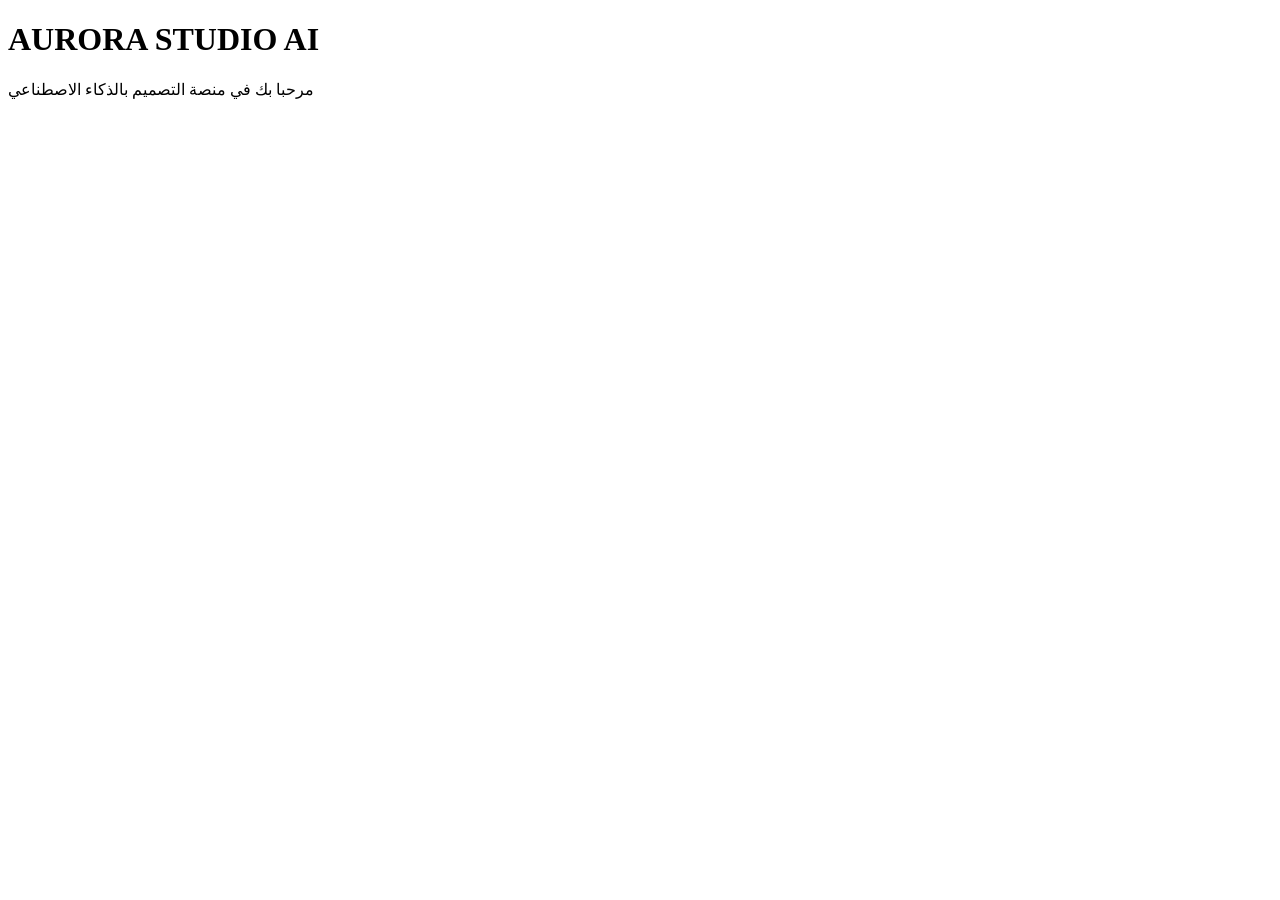
==== index.html @ 7dbc6221 "Add initial HTML structure for AURORA STUDIO AI" ====
<!DOCTYPE html>
<html lang="ar">
<head>
<meta charset="UTF-8">
<meta name="viewport" content="width=device-width, initial-scale=1.0">
<title>AURORA STUDIO AI</title>
</head>
<body>

<h1>AURORA STUDIO AI</h1>

<p>مرحبا بك في منصة التصميم بالذكاء الاصطناعي</p>

</body>
</html>
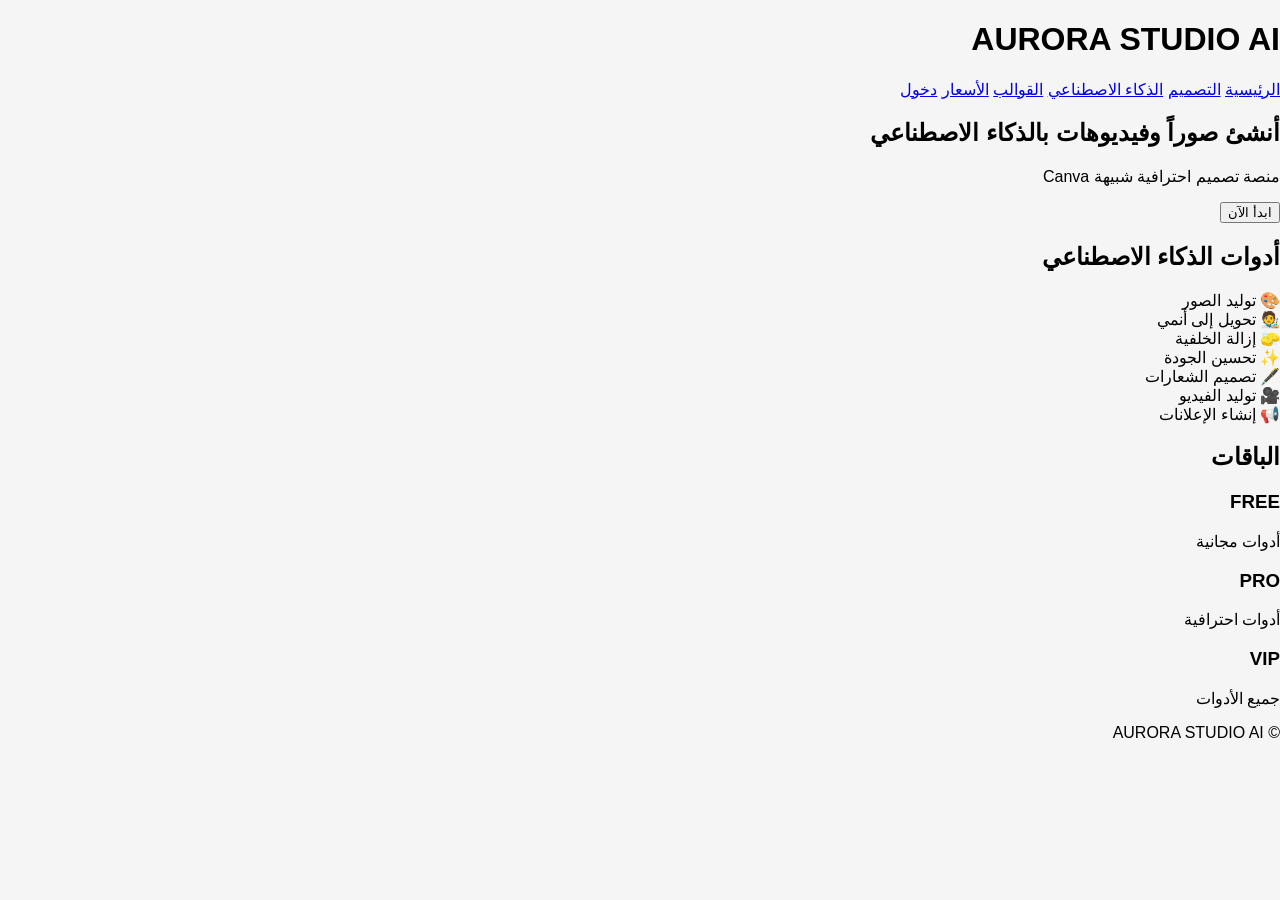
==== commit c02e4bef: "Refactor index.html for improved structure and content" ====
--- a/index.html
+++ b/index.html
@@ -1,15 +1,75 @@
 <!DOCTYPE html>
-<html lang="ar">
+<html lang="ar" dir="rtl">
 <head>
 <meta charset="UTF-8">
 <meta name="viewport" content="width=device-width, initial-scale=1.0">
 <title>AURORA STUDIO AI</title>
+
+<link rel="stylesheet" href="style.css">
 </head>
+
 <body>
 
-<h1>AURORA STUDIO AI</h1>
+<header>
+    <h1>AURORA STUDIO AI</h1>
 
-<p>مرحبا بك في منصة التصميم بالذكاء الاصطناعي</p>
+    <nav>
+        <a href="#">الرئيسية</a>
+        <a href="#">التصميم</a>
+        <a href="#">الذكاء الاصطناعي</a>
+        <a href="#">القوالب</a>
+        <a href="#">الأسعار</a>
+        <a href="pages/login.html">دخول</a>
+    </nav>
+</header>
+
+<section class="hero">
+    <h2>أنشئ صوراً وفيديوهات بالذكاء الاصطناعي</h2>
+    <p>منصة تصميم احترافية شبيهة Canva</p>
+
+    <button>ابدأ الآن</button>
+</section>
+
+<section class="tools">
+
+<h2>أدوات الذكاء الاصطناعي</h2>
+
+<div class="card">🎨 توليد الصور</div>
+<div class="card">🧑‍🎨 تحويل إلى أنمي</div>
+<div class="card">🧽 إزالة الخلفية</div>
+<div class="card">✨ تحسين الجودة</div>
+<div class="card">🖋️ تصميم الشعارات</div>
+<div class="card">🎥 توليد الفيديو</div>
+<div class="card">📢 إنشاء الإعلانات</div>
+
+</section>
+
+<section class="plans">
+
+<h2>الباقات</h2>
+
+<div class="card">
+<h3>FREE</h3>
+<p>أدوات مجانية</p>
+</div>
+
+<div class="card">
+<h3>PRO</h3>
+<p>أدوات احترافية</p>
+</div>
+
+<div class="card">
+<h3>VIP</h3>
+<p>جميع الأدوات</p>
+</div>
+
+</section>
+
+<footer>
+<p>© AURORA STUDIO AI</p>
+</footer>
+
+<script src="app.js"></script>
 
 </body>
 </html>
--- a/style.css
+++ b/style.css
@@ -0,0 +1,6 @@
+body{
+    font-family: Arial, sans-serif;
+    background:#f5f5f5;
+    margin:0;
+    padding:0;
+}
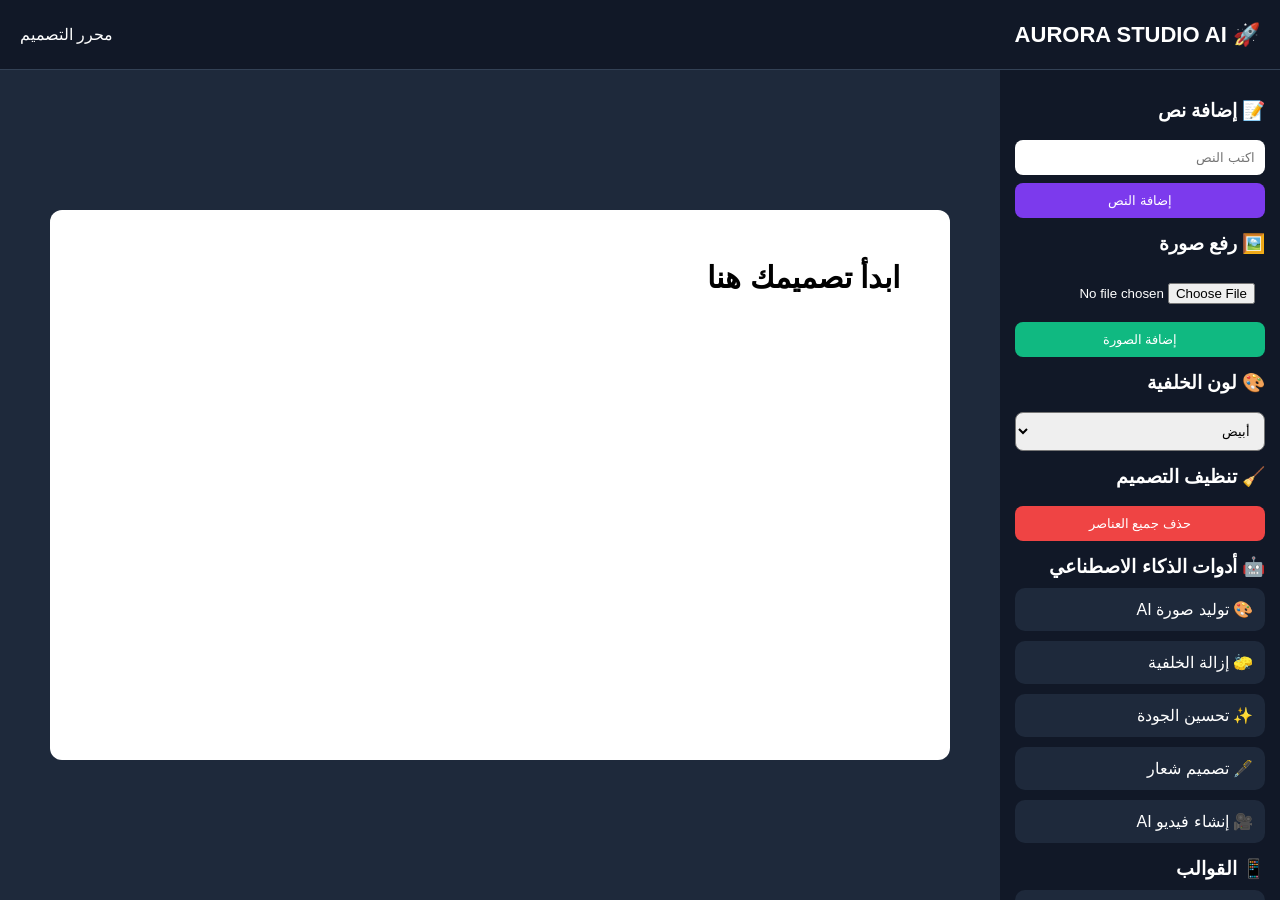
==== commit 7775023b: "Refactor index.html structure and styles" ====
--- a/index.html
+++ b/index.html
@@ -3,73 +3,288 @@
 <head>
 <meta charset="UTF-8">
 <meta name="viewport" content="width=device-width, initial-scale=1.0">
+
 <title>AURORA STUDIO AI</title>
 
-<link rel="stylesheet" href="style.css">
+<style>
+
+*{
+margin:0;
+padding:0;
+box-sizing:border-box;
+font-family:Arial,sans-serif;
+}
+
+body{
+background:#0f172a;
+color:white;
+height:100vh;
+overflow:hidden;
+}
+
+.header{
+height:70px;
+background:#111827;
+display:flex;
+justify-content:space-between;
+align-items:center;
+padding:0 20px;
+border-bottom:1px solid #334155;
+}
+
+.logo{
+font-size:22px;
+font-weight:bold;
+}
+
+.container{
+display:flex;
+height:calc(100vh - 70px);
+}
+
+.sidebar{
+width:280px;
+background:#111827;
+padding:15px;
+overflow-y:auto;
+}
+
+.sidebar h3{
+margin-bottom:10px;
+margin-top:15px;
+}
+
+.tool{
+background:#1e293b;
+padding:12px;
+margin-bottom:10px;
+border-radius:10px;
+cursor:pointer;
+}
+
+.tool:hover{
+background:#334155;
+}
+
+.canvas-area{
+flex:1;
+display:flex;
+justify-content:center;
+align-items:center;
+background:#1e293b;
+}
+
+.canvas{
+width:900px;
+height:550px;
+background:white;
+position:relative;
+overflow:hidden;
+border-radius:12px;
+}
+
+.design-text{
+position:absolute;
+top:50px;
+right:50px;
+font-size:30px;
+font-weight:bold;
+color:black;
+cursor:move;
+}
+
+.uploaded-image{
+position:absolute;
+max-width:250px;
+max-height:250px;
+top:150px;
+right:100px;
+}
+
+button{
+width:100%;
+padding:10px;
+margin-top:8px;
+border:none;
+border-radius:8px;
+cursor:pointer;
+}
+
+.primary{
+background:#7c3aed;
+color:white;
+}
+
+.success{
+background:#10b981;
+color:white;
+}
+
+.danger{
+background:#ef4444;
+color:white;
+}
+
+input{
+width:100%;
+padding:10px;
+margin-top:8px;
+border-radius:8px;
+border:none;
+}
+
+select{
+width:100%;
+padding:10px;
+margin-top:8px;
+border-radius:8px;
+}
+
+</style>
+
 </head>
 
 <body>
 
-<header>
-    <h1>AURORA STUDIO AI</h1>
-
-    <nav>
-        <a href="#">الرئيسية</a>
-        <a href="#">التصميم</a>
-        <a href="#">الذكاء الاصطناعي</a>
-        <a href="#">القوالب</a>
-        <a href="#">الأسعار</a>
-        <a href="pages/login.html">دخول</a>
-    </nav>
-</header>
-
-<section class="hero">
-    <h2>أنشئ صوراً وفيديوهات بالذكاء الاصطناعي</h2>
-    <p>منصة تصميم احترافية شبيهة Canva</p>
-
-    <button>ابدأ الآن</button>
-</section>
-
-<section class="tools">
-
-<h2>أدوات الذكاء الاصطناعي</h2>
-
-<div class="card">🎨 توليد الصور</div>
-<div class="card">🧑‍🎨 تحويل إلى أنمي</div>
-<div class="card">🧽 إزالة الخلفية</div>
-<div class="card">✨ تحسين الجودة</div>
-<div class="card">🖋️ تصميم الشعارات</div>
-<div class="card">🎥 توليد الفيديو</div>
-<div class="card">📢 إنشاء الإعلانات</div>
-
-</section>
-
-<section class="plans">
-
-<h2>الباقات</h2>
-
-<div class="card">
-<h3>FREE</h3>
-<p>أدوات مجانية</p>
-</div>
-
-<div class="card">
-<h3>PRO</h3>
-<p>أدوات احترافية</p>
-</div>
-
-<div class="card">
-<h3>VIP</h3>
-<p>جميع الأدوات</p>
-</div>
-
-</section>
-
-<footer>
-<p>© AURORA STUDIO AI</p>
-</footer>
-
-<script src="app.js"></script>
+<div class="header">
+
+<div class="logo">
+🚀 AURORA STUDIO AI
+</div>
+
+<div>
+محرر التصميم
+</div>
+
+</div>
+
+<div class="container">
+
+<div class="sidebar">
+
+<h3>📝 إضافة نص</h3>
+
+<input id="textInput" placeholder="اكتب النص">
+
+<button class="primary" onclick="addText()">
+إضافة النص
+</button>
+
+<h3>🖼️ رفع صورة</h3>
+
+<input type="file" id="imageInput">
+
+<button class="success" onclick="uploadImage()">
+إضافة الصورة
+</button>
+
+<h3>🎨 لون الخلفية</h3>
+
+<select onchange="changeColor(this.value)">
+<option value="white">أبيض</option>
+<option value="lightblue">أزرق فاتح</option>
+<option value="lightgreen">أخضر فاتح</option>
+<option value="pink">وردي</option>
+<option value="black">أسود</option>
+</select>
+
+<h3>🧹 تنظيف التصميم</h3>
+
+<button class="danger" onclick="clearCanvas()">
+حذف جميع العناصر
+</button>
+
+<h3>🤖 أدوات الذكاء الاصطناعي</h3>
+
+<div class="tool">🎨 توليد صورة AI</div>
+<div class="tool">🧽 إزالة الخلفية</div>
+<div class="tool">✨ تحسين الجودة</div>
+<div class="tool">🖋️ تصميم شعار</div>
+<div class="tool">🎥 إنشاء فيديو AI</div>
+
+<h3>📱 القوالب</h3>
+
+<div class="tool">Instagram</div>
+<div class="tool">Facebook</div>
+<div class="tool">TikTok</div>
+<div class="tool">YouTube</div>
+
+</div>
+
+<div class="canvas-area">
+
+<div class="canvas" id="canvas">
+
+<div class="design-text">
+ابدأ تصميمك هنا
+</div>
+
+</div>
+
+</div>
+
+</div>
+
+<script>
+
+function addText(){
+
+let text=document.getElementById("textInput").value;
+
+if(text==="") return;
+
+let element=document.createElement("div");
+
+element.className="design-text";
+
+element.innerText=text;
+
+element.style.top=Math.random()*300+"px";
+element.style.right=Math.random()*400+"px";
+
+document.getElementById("canvas").appendChild(element);
+
+}
+
+function uploadImage(){
+
+let file=document.getElementById("imageInput").files[0];
+
+if(!file) return;
+
+let reader=new FileReader();
+
+reader.onload=function(e){
+
+let img=document.createElement("img");
+
+img.src=e.target.result;
+
+img.className="uploaded-image";
+
+document.getElementById("canvas").appendChild(img);
+
+};
+
+reader.readAsDataURL(file);
+
+}
+
+function changeColor(color){
+
+document.getElementById("canvas").style.background=color;
+
+}
+
+function clearCanvas(){
+
+let canvas=document.getElementById("canvas");
+
+canvas.innerHTML="";
+
+}
+
+</script>
 
 </body>
 </html>
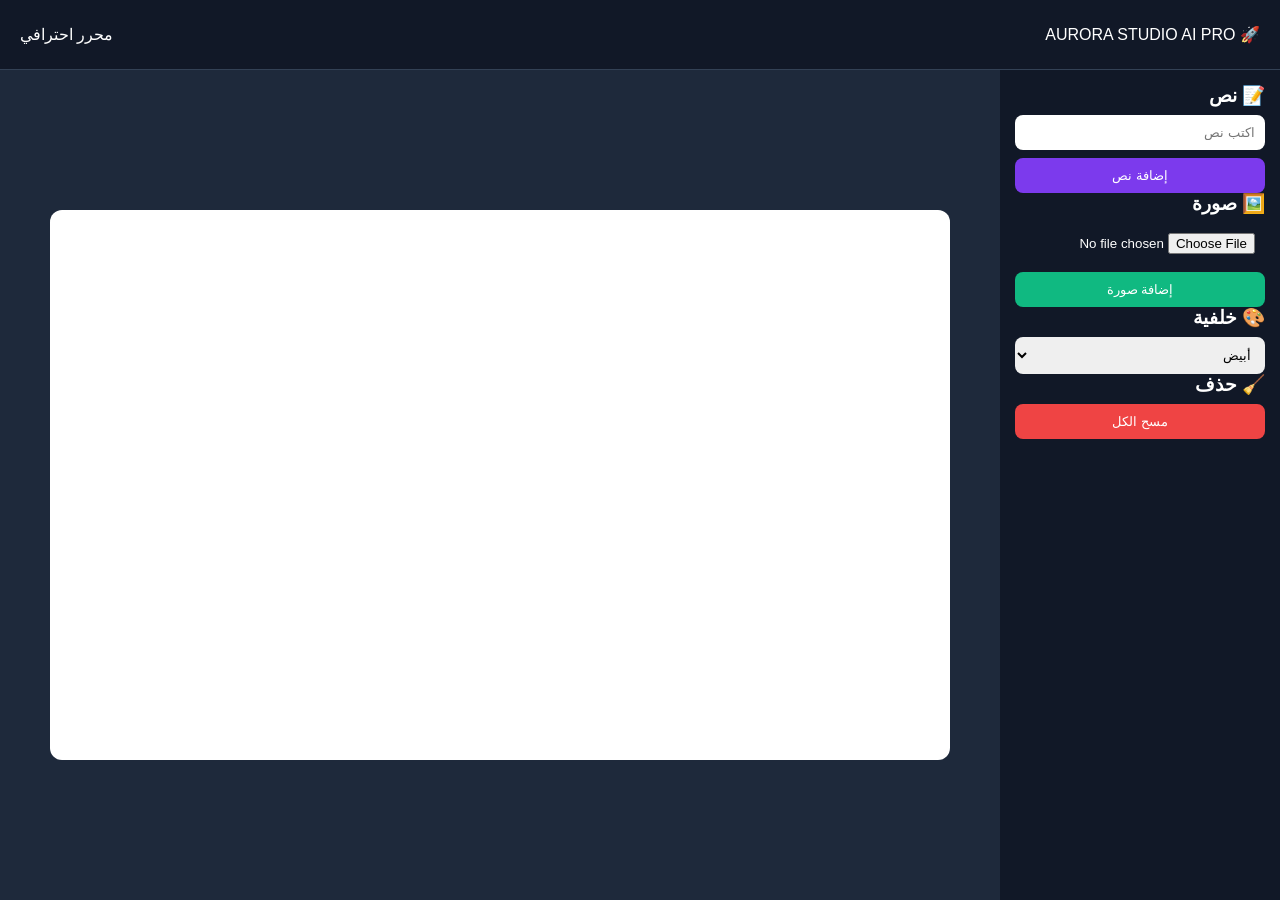
==== commit fccba2ea: "Refactor index.html for improved structure and clarity" ====
--- a/index.html
+++ b/index.html
@@ -3,11 +3,9 @@
 <head>
 <meta charset="UTF-8">
 <meta name="viewport" content="width=device-width, initial-scale=1.0">
-
-<title>AURORA STUDIO AI</title>
+<title>AURORA STUDIO AI PRO</title>
 
 <style>
-
 *{
 margin:0;
 padding:0;
@@ -32,11 +30,6 @@
 border-bottom:1px solid #334155;
 }
 
-.logo{
-font-size:22px;
-font-weight:bold;
-}
-
 .container{
 display:flex;
 height:calc(100vh - 70px);
@@ -47,23 +40,6 @@
 background:#111827;
 padding:15px;
 overflow-y:auto;
-}
-
-.sidebar h3{
-margin-bottom:10px;
-margin-top:15px;
-}
-
-.tool{
-background:#1e293b;
-padding:12px;
-margin-bottom:10px;
-border-radius:10px;
-cursor:pointer;
-}
-
-.tool:hover{
-background:#334155;
 }
 
 .canvas-area{
@@ -79,28 +55,29 @@
 height:550px;
 background:white;
 position:relative;
+border-radius:12px;
 overflow:hidden;
-border-radius:12px;
+}
+
+/* العناصر */
+.design-text, .design-image{
+position:absolute;
+cursor:move;
+user-select:none;
 }
 
 .design-text{
-position:absolute;
-top:50px;
-right:50px;
-font-size:30px;
+font-size:24px;
+color:black;
 font-weight:bold;
-color:black;
-cursor:move;
-}
-
-.uploaded-image{
-position:absolute;
-max-width:250px;
-max-height:250px;
-top:150px;
-right:100px;
-}
-
+}
+
+.design-image{
+max-width:200px;
+max-height:200px;
+}
+
+/* sidebar */
 button{
 width:100%;
 padding:10px;
@@ -110,22 +87,11 @@
 cursor:pointer;
 }
 
-.primary{
-background:#7c3aed;
-color:white;
-}
-
-.success{
-background:#10b981;
-color:white;
-}
-
-.danger{
-background:#ef4444;
-color:white;
-}
-
-input{
+.primary{background:#7c3aed;color:white;}
+.success{background:#10b981;color:white;}
+.danger{background:#ef4444;color:white;}
+
+input,select{
 width:100%;
 padding:10px;
 margin-top:8px;
@@ -133,155 +99,144 @@
 border:none;
 }
 
-select{
-width:100%;
-padding:10px;
-margin-top:8px;
-border-radius:8px;
-}
-
+/* تحديد العنصر */
+.selected{
+outline:2px dashed #7c3aed;
+}
 </style>
-
 </head>
 
 <body>
 
 <div class="header">
-
-<div class="logo">
-🚀 AURORA STUDIO AI
-</div>
-
-<div>
-محرر التصميم
-</div>
-
+<div>🚀 AURORA STUDIO AI PRO</div>
+<div>محرر احترافي</div>
 </div>
 
 <div class="container">
 
+<!-- SIDEBAR -->
 <div class="sidebar">
 
-<h3>📝 إضافة نص</h3>
-
-<input id="textInput" placeholder="اكتب النص">
-
-<button class="primary" onclick="addText()">
-إضافة النص
-</button>
-
-<h3>🖼️ رفع صورة</h3>
-
+<h3>📝 نص</h3>
+<input id="textInput" placeholder="اكتب نص">
+<button class="primary" onclick="addText()">إضافة نص</button>
+
+<h3>🖼️ صورة</h3>
 <input type="file" id="imageInput">
-
-<button class="success" onclick="uploadImage()">
-إضافة الصورة
-</button>
-
-<h3>🎨 لون الخلفية</h3>
-
+<button class="success" onclick="uploadImage()">إضافة صورة</button>
+
+<h3>🎨 خلفية</h3>
 <select onchange="changeColor(this.value)">
 <option value="white">أبيض</option>
-<option value="lightblue">أزرق فاتح</option>
-<option value="lightgreen">أخضر فاتح</option>
+<option value="lightblue">أزرق</option>
 <option value="pink">وردي</option>
 <option value="black">أسود</option>
 </select>
 
-<h3>🧹 تنظيف التصميم</h3>
-
-<button class="danger" onclick="clearCanvas()">
-حذف جميع العناصر
-</button>
-
-<h3>🤖 أدوات الذكاء الاصطناعي</h3>
-
-<div class="tool">🎨 توليد صورة AI</div>
-<div class="tool">🧽 إزالة الخلفية</div>
-<div class="tool">✨ تحسين الجودة</div>
-<div class="tool">🖋️ تصميم شعار</div>
-<div class="tool">🎥 إنشاء فيديو AI</div>
-
-<h3>📱 القوالب</h3>
-
-<div class="tool">Instagram</div>
-<div class="tool">Facebook</div>
-<div class="tool">TikTok</div>
-<div class="tool">YouTube</div>
-
-</div>
-
+<h3>🧹 حذف</h3>
+<button class="danger" onclick="clearCanvas()">مسح الكل</button>
+
+</div>
+
+<!-- CANVAS -->
 <div class="canvas-area">
-
-<div class="canvas" id="canvas">
-
-<div class="design-text">
-ابدأ تصميمك هنا
-</div>
-
-</div>
-
+<div class="canvas" id="canvas"></div>
 </div>
 
 </div>
 
 <script>
 
+let selectedElement = null;
+
+/* اختيار عنصر */
+function selectElement(el){
+if(selectedElement){
+selectedElement.classList.remove("selected");
+}
+selectedElement = el;
+el.classList.add("selected");
+}
+
+/* سحب العناصر */
+function makeDraggable(el){
+
+let offsetX = 0;
+let offsetY = 0;
+let dragging = false;
+
+el.addEventListener("mousedown", (e)=>{
+dragging = true;
+selectElement(el);
+
+offsetX = e.clientX - el.offsetLeft;
+offsetY = e.clientY - el.offsetTop;
+});
+
+document.addEventListener("mousemove", (e)=>{
+if(!dragging) return;
+
+el.style.left = (e.clientX - offsetX) + "px";
+el.style.top = (e.clientY - offsetY) + "px";
+});
+
+document.addEventListener("mouseup", ()=>{
+dragging = false;
+});
+}
+
+/* إضافة نص */
 function addText(){
-
-let text=document.getElementById("textInput").value;
-
-if(text==="") return;
-
-let element=document.createElement("div");
-
-element.className="design-text";
-
-element.innerText=text;
-
-element.style.top=Math.random()*300+"px";
-element.style.right=Math.random()*400+"px";
-
-document.getElementById("canvas").appendChild(element);
-
-}
-
+let text = document.getElementById("textInput").value;
+if(!text) return;
+
+let el = document.createElement("div");
+el.className = "design-text";
+el.innerText = text;
+
+el.style.left = "100px";
+el.style.top = "100px";
+
+document.getElementById("canvas").appendChild(el);
+
+makeDraggable(el);
+selectElement(el);
+}
+
+/* رفع صورة */
 function uploadImage(){
-
-let file=document.getElementById("imageInput").files[0];
-
+let file = document.getElementById("imageInput").files[0];
 if(!file) return;
 
-let reader=new FileReader();
-
-reader.onload=function(e){
-
-let img=document.createElement("img");
-
-img.src=e.target.result;
-
-img.className="uploaded-image";
+let reader = new FileReader();
+
+reader.onload = function(e){
+let img = document.createElement("img");
+img.src = e.target.result;
+img.className = "design-image";
+
+img.style.left = "150px";
+img.style.top = "150px";
 
 document.getElementById("canvas").appendChild(img);
 
+makeDraggable(img);
+selectElement(img);
 };
 
 reader.readAsDataURL(file);
-
-}
-
+}
+
+/* تغيير الخلفية */
 function changeColor(color){
-
-document.getElementById("canvas").style.background=color;
-
-}
-
+document.getElementById("canvas").style.background = color;
+}
+
+/* حذف الكل */
 function clearCanvas(){
-
-let canvas=document.getElementById("canvas");
-
-canvas.innerHTML="";
-
+document.getElementById("canvas").innerHTML = "";
+selectedElement = null;
 }
 
 </script>
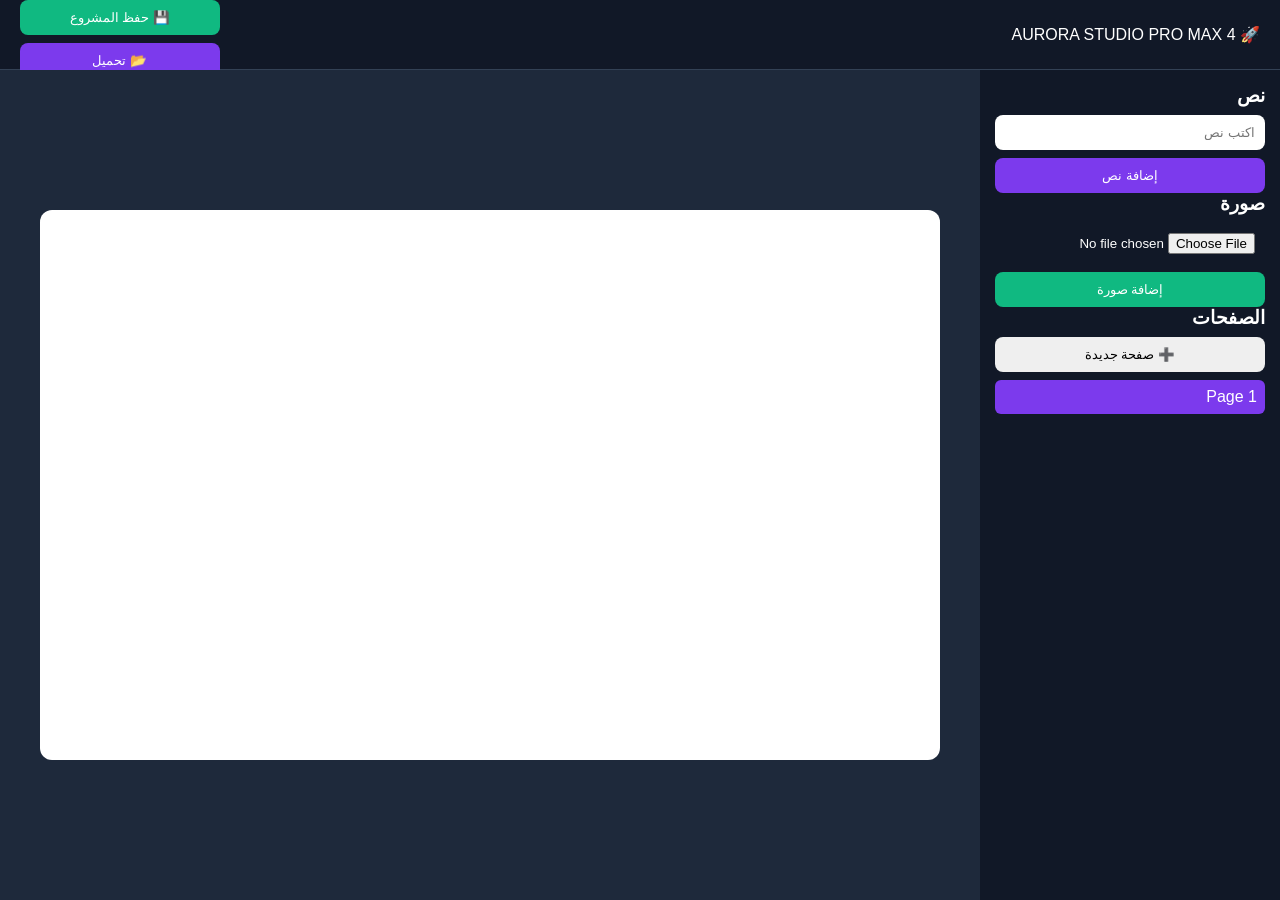
==== commit 5ccbdd75: "Update title and enhance UI elements in index.html" ====
--- a/index.html
+++ b/index.html
@@ -3,7 +3,7 @@
 <head>
 <meta charset="UTF-8">
 <meta name="viewport" content="width=device-width, initial-scale=1.0">
-<title>AURORA STUDIO AI PRO</title>
+<title>AURORA STUDIO AI PRO MAX 4</title>
 
 <style>
 *{
@@ -15,9 +15,9 @@
 
 body{
 background:#0f172a;
-color:white;
 height:100vh;
 overflow:hidden;
+color:white;
 }
 
 .header{
@@ -36,10 +36,10 @@
 }
 
 .sidebar{
-width:280px;
+width:300px;
 background:#111827;
 padding:15px;
-overflow-y:auto;
+overflow:auto;
 }
 
 .canvas-area{
@@ -59,25 +59,53 @@
 overflow:hidden;
 }
 
-/* العناصر */
-.design-text, .design-image{
+/* عنصر التصميم */
+.element{
 position:absolute;
 cursor:move;
 user-select:none;
-}
-
-.design-text{
-font-size:24px;
+transform-origin:center;
+}
+
+.text{
+font-size:22px;
 color:black;
 font-weight:bold;
 }
 
-.design-image{
+.img{
 max-width:200px;
 max-height:200px;
 }
 
-/* sidebar */
+/* تحديد */
+.selected{
+outline:2px dashed #7c3aed;
+}
+
+/* Handles */
+.handle{
+width:12px;
+height:12px;
+background:#7c3aed;
+position:absolute;
+right:-6px;
+bottom:-6px;
+cursor:nwse-resize;
+}
+
+.rotate-handle{
+width:12px;
+height:12px;
+background:#10b981;
+position:absolute;
+top:-20px;
+left:50%;
+transform:translateX(-50%);
+cursor:grab;
+}
+
+/* UI */
 button{
 width:100%;
 padding:10px;
@@ -91,7 +119,7 @@
 .success{background:#10b981;color:white;}
 .danger{background:#ef4444;color:white;}
 
-input,select{
+input{
 width:100%;
 padding:10px;
 margin-top:8px;
@@ -99,9 +127,17 @@
 border:none;
 }
 
-/* تحديد العنصر */
-.selected{
-outline:2px dashed #7c3aed;
+/* Pages */
+.page{
+padding:8px;
+background:#1e293b;
+margin-top:8px;
+border-radius:6px;
+cursor:pointer;
+}
+
+.page.active{
+background:#7c3aed;
 }
 </style>
 </head>
@@ -109,8 +145,11 @@
 <body>
 
 <div class="header">
-<div>🚀 AURORA STUDIO AI PRO</div>
-<div>محرر احترافي</div>
+<div>🚀 AURORA STUDIO PRO MAX 4</div>
+<div>
+<button class="success" onclick="saveProject()">💾 حفظ المشروع</button>
+<button class="primary" onclick="loadProject()">📂 تحميل</button>
+</div>
 </div>
 
 <div class="container">
@@ -118,24 +157,17 @@
 <!-- SIDEBAR -->
 <div class="sidebar">
 
-<h3>📝 نص</h3>
+<h3>نص</h3>
 <input id="textInput" placeholder="اكتب نص">
 <button class="primary" onclick="addText()">إضافة نص</button>
 
-<h3>🖼️ صورة</h3>
-<input type="file" id="imageInput">
-<button class="success" onclick="uploadImage()">إضافة صورة</button>
-
-<h3>🎨 خلفية</h3>
-<select onchange="changeColor(this.value)">
-<option value="white">أبيض</option>
-<option value="lightblue">أزرق</option>
-<option value="pink">وردي</option>
-<option value="black">أسود</option>
-</select>
-
-<h3>🧹 حذف</h3>
-<button class="danger" onclick="clearCanvas()">مسح الكل</button>
+<h3>صورة</h3>
+<input type="file" id="imgInput">
+<button class="success" onclick="addImage()">إضافة صورة</button>
+
+<h3>الصفحات</h3>
+<button onclick="addPage()">➕ صفحة جديدة</button>
+<div id="pages"></div>
 
 </div>
 
@@ -148,96 +180,143 @@
 
 <script>
 
-let selectedElement = null;
-
-/* اختيار عنصر */
-function selectElement(el){
-if(selectedElement){
-selectedElement.classList.remove("selected");
-}
-selectedElement = el;
+let selected=null;
+let pages=[];
+let currentPage=0;
+
+/* ====== INIT ====== */
+pages.push("");
+renderPages();
+
+/* ====== SELECTION ====== */
+function select(el){
+if(selected) selected.classList.remove("selected");
+selected=el;
 el.classList.add("selected");
 }
 
-/* سحب العناصر */
-function makeDraggable(el){
-
-let offsetX = 0;
-let offsetY = 0;
-let dragging = false;
-
-el.addEventListener("mousedown", (e)=>{
-dragging = true;
-selectElement(el);
-
-offsetX = e.clientX - el.offsetLeft;
-offsetY = e.clientY - el.offsetTop;
+/* ====== DRAG + RESIZE ====== */
+function makeInteractive(el){
+
+let offsetX, offsetY;
+let dragging=false;
+
+let startW,startH,startX,startY,rot=0;
+
+/* drag */
+el.onmousedown=(e)=>{
+select(el);
+dragging=true;
+offsetX=e.offsetX;
+offsetY=e.offsetY;
+};
+
+document.onmousemove=(e)=>{
+if(!dragging) return;
+
+el.style.left=(e.pageX-offsetX)+"px";
+el.style.top=(e.pageY-offsetY-70)+"px";
+};
+
+document.onmouseup=()=>dragging=false;
+}
+
+/* ====== ADD TEXT ====== */
+function addText(){
+let t=document.getElementById("textInput").value;
+if(!t) return;
+
+let el=document.createElement("div");
+el.className="element text";
+el.innerText=t;
+el.style.left="100px";
+el.style.top="100px";
+
+document.getElementById("canvas").appendChild(el);
+makeInteractive(el);
+saveToPage();
+}
+
+/* ====== ADD IMAGE ====== */
+function addImage(){
+let file=document.getElementById("imgInput").files[0];
+if(!file) return;
+
+let reader=new FileReader();
+reader.onload=function(e){
+
+let el=document.createElement("img");
+el.src=e.target.result;
+el.className="element img";
+el.style.left="150px";
+el.style.top="150px";
+
+document.getElementById("canvas").appendChild(el);
+makeInteractive(el);
+saveToPage();
+};
+
+reader.readAsDataURL(file);
+}
+
+/* ====== SAVE PAGE ====== */
+function saveToPage(){
+pages[currentPage]=document.getElementById("canvas").innerHTML;
+renderPages();
+}
+
+/* ====== LOAD PAGE ====== */
+function loadPage(i){
+currentPage=i;
+document.getElementById("canvas").innerHTML=pages[i]||"";
+rebind();
+renderPages();
+}
+
+/* ====== REBIND ====== */
+function rebind(){
+document.querySelectorAll(".element").forEach(el=>{
+makeInteractive(el);
 });
-
-document.addEventListener("mousemove", (e)=>{
-if(!dragging) return;
-
-el.style.left = (e.clientX - offsetX) + "px";
-el.style.top = (e.clientY - offsetY) + "px";
+}
+
+/* ====== PAGES ====== */
+function addPage(){
+pages.push("");
+loadPage(pages.length-1);
+saveToPage();
+}
+
+function renderPages(){
+let box=document.getElementById("pages");
+box.innerHTML="";
+
+pages.forEach((p,i)=>{
+let div=document.createElement("div");
+div.className="page"+(i===currentPage?" active":"");
+div.innerText="Page "+(i+1);
+div.onclick=()=>loadPage(i);
+box.appendChild(div);
 });
-
-document.addEventListener("mouseup", ()=>{
-dragging = false;
-});
-}
-
-/* إضافة نص */
-function addText(){
-let text = document.getElementById("textInput").value;
-if(!text) return;
-
-let el = document.createElement("div");
-el.className = "design-text";
-el.innerText = text;
-
-el.style.left = "100px";
-el.style.top = "100px";
-
-document.getElementById("canvas").appendChild(el);
-
-makeDraggable(el);
-selectElement(el);
-}
-
-/* رفع صورة */
-function uploadImage(){
-let file = document.getElementById("imageInput").files[0];
-if(!file) return;
-
-let reader = new FileReader();
-
-reader.onload = function(e){
-let img = document.createElement("img");
-img.src = e.target.result;
-img.className = "design-image";
-
-img.style.left = "150px";
-img.style.top = "150px";
-
-document.getElementById("canvas").appendChild(img);
-
-makeDraggable(img);
-selectElement(img);
-};
-
-reader.readAsDataURL(file);
-}
-
-/* تغيير الخلفية */
-function changeColor(color){
-document.getElementById("canvas").style.background = color;
-}
-
-/* حذف الكل */
-function clearCanvas(){
-document.getElementById("canvas").innerHTML = "";
-selectedElement = null;
-}
+}
+
+/* ====== SAVE PROJECT ====== */
+function saveProject(){
+localStorage.setItem("aurora_project",JSON.stringify(pages));
+alert("تم حفظ المشروع");
+}
+
+/* ====== LOAD PROJECT ====== */
+function loadProject(){
+let data=localStorage.getItem("aurora_project");
+if(!data) return;
+
+pages=JSON.parse(data);
+loadPage(0);
+}
+
+/* ====== INIT LOAD ====== */
+loadPage(0);
 
 </script>
 
